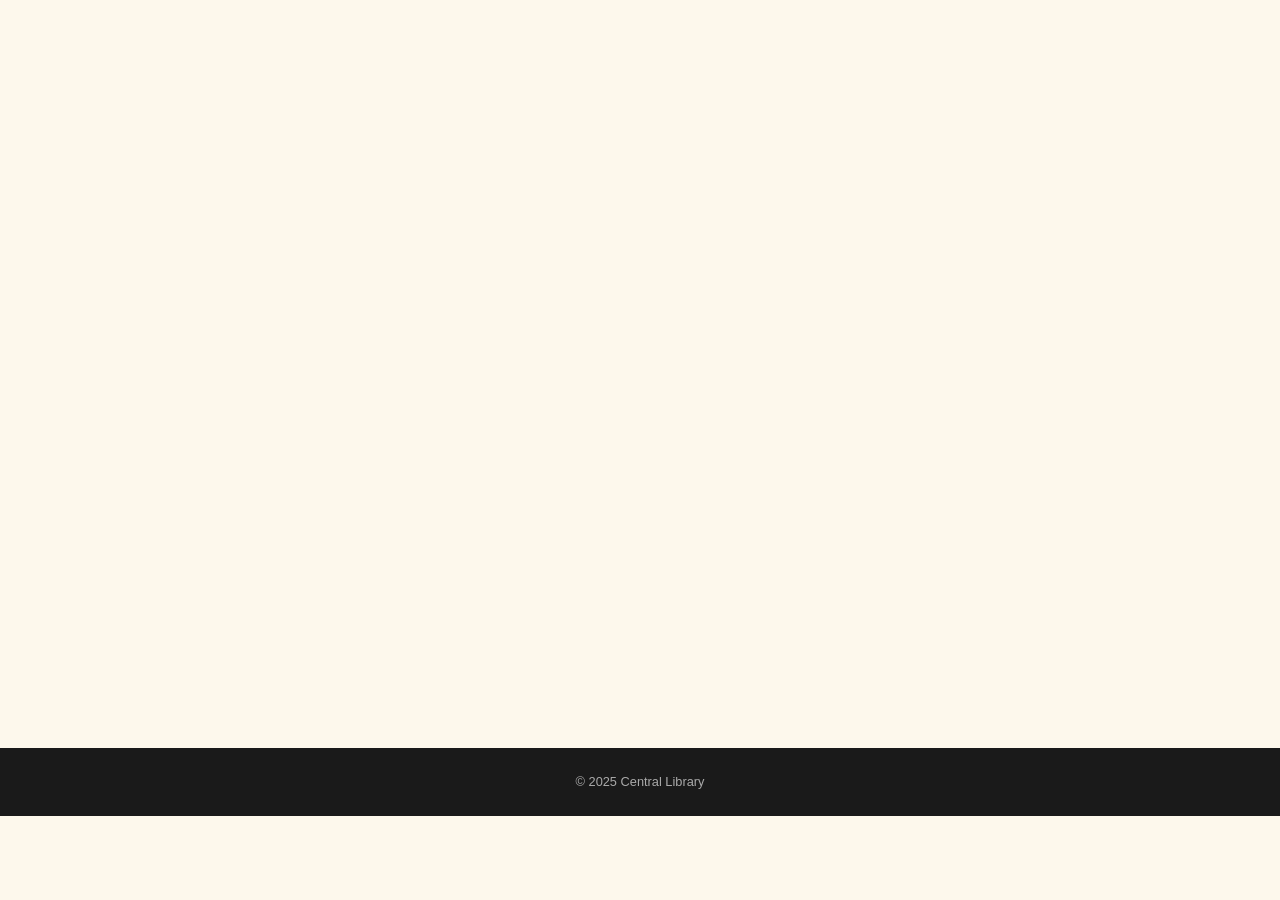
==== book-detail.html @ 6ff6cd62 "adding the condition" ====
<!DOCTYPE html>
<html lang="en">
<head>
    <meta charset="UTF-8">
    <meta name="viewport" content="width=device-width, initial-scale=1.0">
    <title>Book Details - GB Library</title>
    <link rel="stylesheet" href="https://cdnjs.cloudflare.com/ajax/libs/font-awesome/6.0.0-beta3/css/all.min.css">
    <link rel="stylesheet" href="global.css">
    <script src="data.js" defer></script>
    <script src="main.js" defer></script>
</head>
<body>
    <div id="navbar-container"></div>
    
    <main>
        <div id="book-detail-container" class="book-detail-wrapper"></div>
    </main>

    <footer>
        <p>© 2025 Central Library</p>
    </footer>

    <script>
        function loadBookDetail() {
            const params = new URLSearchParams(window.location.search);
            const bookId = params.get('id');
            if (!bookId) { 
                document.getElementById('book-detail-container').innerHTML = '<div class="error-msg">Invalid book ID.</div>'; 
                return; 
            }
            
            const book = getBookById(bookId);
            if(!book) { 
                document.getElementById('book-detail-container').innerHTML = '<div class="error-msg">Book not found.</div>'; 
                return; 
            }
---- global.css ----
/* global.css */
* {
    margin: 0;
    padding: 0;
    box-sizing: border-box;
}

:root {
    --primary-dark: #2E5A2E;
    --primary-light: #4a7c4a;
    --accent: #8B0000;
    --cream: #FDF8EC;
    --gray-bg: #f5f5f0;
    --border-color: #e0dcd0;
}

body {
    font-family: 'Segoe UI', Tahoma, Geneva, Verdana, sans-serif;
    background-color: var(--cream);
    color: #1a1a1a;
    line-height: 1.6;
}

/* Navigation */
.navbar {
    background: white;
    box-shadow: 0 2px 10px rgba(0,0,0,0.1);
    position: sticky;
    top: 0;
    z-index: 100;
}

.navbar-container {
    max-width: 1200px;
    margin: 0 auto;
    padding: 1rem 2rem;
    display: flex;
    justify-content: space-between;
    align-items: center;
    flex-wrap: wrap;
    gap: 1rem;
}

.nav-brand {
    display: flex;
    align-items: center;
    gap: 0.5rem;
    font-size: 1.3rem;
    font-weight: bold;
    color: var(--primary-dark);
}

.nav-brand i {
    font-size: 1.8rem;
}

.nav-links {
    display: flex;
    gap: 1.8rem;
    align-items: center;
    flex-wrap: wrap;
}

.nav-links a {
    text-decoration: none;
    color: #333;
    transition: color 0.3s;
}

.nav-links a:hover {
    color: var(--primary-dark);
}

.user-info {
    display: flex;
    align-items: center;
    gap: 1rem;
    background: #f0f0e8;
    padding: 0.3rem 1rem;
    border-radius: 30px;
}

.logout-btn {
    background: #dc2626;
    color: white;
    border: none;
    padding: 0.3rem 0.8rem;
    border-radius: 20px;
    cursor: pointer;
    font-size: 0.8rem;
}

.login-link {
    background: var(--primary-dark);
    color: white !important;
    padding: 0.4rem 1.2rem;
    border-radius: 25px;
}

/* Main container */
main {
    max-width: 1200px;
    margin: 0 auto;
    padding: 2rem;
    min-height: calc(100vh - 200px);
}

/* Hero Section */
.hero {
    background: linear-gradient(135deg, var(--primary-dark), var(--primary-light));
    border-radius: 1.5rem;
    padding: 3rem;
    margin-bottom: 2.5rem;
    color: white;
}

.hero-content h1 {
    font-size: 2.2rem;
    margin-bottom: 0.8rem;
}

.hero-content p {
    font-size: 1.1rem;
    opacity: 0.9;
    margin-bottom: 1.5rem;
}

.search-wrapper {
    position: relative;
    max-width: 500px;
}

.search-wrapper input {
    width: 100%;
    padding: 0.8rem 2.5rem 0.8rem 1rem;
    border: none;
    border-radius: 50px;
    font-size: 1rem;
}

.search-icon {
    position: absolute;
    right: 1rem;
    top: 50%;
    transform: translateY(-50%);
    color: #999;
}

.search-hint {
    font-size: 0.8rem;
    opacity: 0.7;
    margin-top: 0.8rem;
}

/* Stats Section */
.stats-container {
    display: grid;
    grid-template-columns: repeat(auto-fit, minmax(200px, 1fr));
    gap: 1.5rem;
    margin-bottom: 2.5rem;
}

.stat-card {
    background: white;
    padding: 1.5rem;
    border-radius: 1rem;
    display: flex;
    align-items: center;
    gap: 1rem;
    box-shadow: 0 2px 8px rgba(0,0,0,0.05);
    border-left: 4px solid var(--primary-light);
}

.stat-card i {
    font-size: 2rem;
    color: var(--primary-light);
}

.stat-label {
    font-size: 0.8rem;
    color: #666;
}

.stat-value {
    font-size: 1.8rem;
    font-weight: bold;
    color: var(--primary-dark);
}

/* Section Headers */
.section {
    margin-bottom: 2.5rem;
}

.section-header {
    display: flex;
    justify-content: space-between;
    align-items: center;
    margin-bottom: 1.5rem;
}

.section-header h2 {
    font-size: 1.5rem;
}

.view-all {
    color: var(--primary-dark);
    text-decoration: none;
}

/* Books Grid */
.books-grid {
    display: grid;
    grid-template-columns: repeat(auto-fill, minmax(220px, 1fr));
    gap: 1.5rem;
}

.book-card {
    background: white;
    border-radius: 1rem;
    padding: 1rem;
    transition: transform 0.2s, box-shadow 0.2s;
    box-shadow: 0 2px 5px rgba(0,0,0,0.05);
}

.book-card:hover {
    transform: translateY(-3px);
    box-shadow: 0 5px 15px rgba(0,0,0,0.1);
}

.book-cover {
    height: 140px;
    background: #f0f0e8;
    border-radius: 0.5rem;
    display: flex;
    align-items: center;
    justify-content: center;
    margin-bottom: 0.8rem;
}

.book-cover i {
    font-size: 3rem;
    color: var(--primary-light);
}

.book-card h3 {
    font-size: 1rem;
    margin-bottom: 0.3rem;
}

.book-card .author {
    color: #666;
    font-size: 0.8rem;
    margin-bottom: 0.5rem;
}

.book-card .category {
    font-size: 0.7rem;
    color: #888;
    margin-bottom: 0.8rem;
}

.book-footer {
    display: flex;
    justify-content: space-between;
    align-items: center;
}

.status {
    font-size: 0.7rem;
    padding: 0.2rem 0.5rem;
    border-radius: 20px;
}

.status.available {
    background: #d4edda;
    color: #155724;
}

.status.unavailable {
    background: #f8d7da;
    color: #721c24;
}

.details-btn {
    color: var(--primary-dark);
    text-decoration: none;
    font-size: 0.8rem;
}

/* Announcement */
.announcement {
    background: #fef3c7;
    border-left: 4px solid #f59e0b;
    padding: 1rem;
    border-radius: 0.5rem;
    margin-top: 1rem;
}

.announcement h3 {
    margin-bottom: 0.5rem;
    display: flex;
    align-items: center;
    gap: 0.5rem;
}

.announcement ul {
    margin-left: 1.5rem;
    color: #666;
}

/* Browse Layout */
.browse-layout {
    display: flex;
    gap: 2rem;
}

.filters-sidebar {
    width: 250px;
    background: white;
    padding: 1.2rem;
    border-radius: 1rem;
    height: fit-content;
    position: sticky;
    top: 80px;
}

.filters-sidebar h3 {
    margin-bottom: 1rem;
}

.filter-group {
    margin-bottom: 1rem;
}

.filter-group label {
    display: block;
    font-size: 0.8rem;
    margin-bottom: 0.3rem;
    color: #666;
}

.filter-group select,
.filter-group input {
    width: 100%;
    padding: 0.5rem;
    border: 1px solid var(--border-color);
    border-radius: 0.5rem;
}

.reset-btn {
    width: 100%;
    background: #e0e0e0;
    border: none;
    padding: 0.5rem;
    border-radius: 0.5rem;
    cursor: pointer;
    margin-top: 0.5rem;
}

.books-content {
    flex: 1;
}

/* Pagination */
.pagination {
    display: flex;
    justify-content: center;
    gap: 0.5rem;
    margin-top: 2rem;
}

.page-btn {
    padding: 0.4rem 0.8rem;
    border: 1px solid var(--border-color);
    background: white;
    border-radius: 0.3rem;
    cursor: pointer;
}

.page-btn.active {
    background: var(--primary-dark);
    color: white;
    border-color: var(--primary-dark);
}

/* Book Detail Page */
.book-detail-wrapper {
    max-width: 900px;
    margin: 0 auto;
}

.book-detail-card {
    background: white;
    border-radius: 1rem;
    padding: 2rem;
    display: flex;
    gap: 2rem;
    flex-wrap: wrap;
}

.book-detail-cover {
    flex: 0 0 200px;
    background: #f0f0e8;
    border-radius: 0.5rem;
    display: flex;
    align-items: center;
    justify-content: center;
    height: 250px;
}

.book-detail-cover i {
    font-size: 5rem;
    color: var(--primary-light);
}

.book-detail-info {
    flex: 1;
}

.book-detail-info h1 {
    font-size: 1.8rem;
    margin-bottom: 0.5rem;
}

.detail-author {
    color: #666;
    font-size: 1.1rem;
    margin-bottom: 1rem;
}

.detail-meta {
    display: grid;
    grid-template-columns: repeat(auto-fit, minmax(200px, 1fr));
    gap: 0.8rem;
    margin: 1.5rem 0;
    padding: 1rem;
    background: #f8f8f4;
    border-radius: 0.5rem;
}

.detail-meta span {
    font-size: 0.9rem;
}

.detail-actions {
    margin-top: 1.5rem;
}

.borrow-btn {
    background: var(--primary-dark);
    color: white;
    border: none;
    padding: 0.8rem 1.8rem;
    border-radius: 0.5rem;
    cursor: pointer;
    font-size: 1rem;
    margin-right: 1rem;
}

.borrow-btn.disabled {
    background: #aaa;
    cursor: not-allowed;
}

.back-link {
    color: var(--primary-dark);
    text-decoration: none;
}

.fine-warning {
    color: #dc2626;
    margin-bottom: 1rem;
}

/* Dashboard */
.dashboard-header {
    margin-bottom: 1.5rem;
}

.student-info-card {
    background: white;
    padding: 1rem;
    border-radius: 0.5rem;
    margin-bottom: 2rem;
    display: flex;
    justify-content: space-between;
    align-items: center;
    flex-wrap: wrap;
}

.fine-amount {
    color: #dc2626;
    font-weight: bold;
}

.dashboard-section {
    margin-bottom: 2rem;
}

.dashboard-section h2 {
    margin-bottom: 1rem;
    font-size: 1.3rem;
}

.table-wrapper {
    background: white;
    border-radius: 0.5rem;
    overflow-x: auto;
}

.data-table {
    width: 100%;
    border-collapse: collapse;
}

.data-table th,
.data-table td {
    padding: 0.8rem;
    text-align: left;
    border-bottom: 1px solid var(--border-color);
}

.data-table th {
    background: #f8f8f4;
    font-weight: 600;
}

.fine-cell {
    color: #dc2626;
    font-weight: bold;
}

.overdue {
    color: #dc2626;
    font-weight: bold;
}

.return-btn, .renew-btn {
    padding: 0.3rem 0.6rem;
    border: none;
    border-radius: 0.3rem;
    cursor: pointer;
    font-size: 0.75rem;
    margin-right: 0.3rem;
}

.return-btn {
    background: #10b981;
    color: white;
}

.renew-btn {
    background: #f59e0b;
    color: white;
}

.returned-badge {
    background: #d4edda;
    color: #155724;
    padding: 0.2rem 0.5rem;
    border-radius: 20px;
    font-size: 0.7rem;
}

.empty-state {
    padding: 2rem;
    text-align: center;
    color: #666;
}

/* Librarian Dashboard */
.page-title {
    font-size: 1.8rem;
    margin-bottom: 1.5rem;
}

.stats-grid {
    display: grid;
    grid-template-columns: repeat(auto-fit, minmax(200px, 1fr));
    gap: 1.5rem;
    margin-bottom: 2rem;
}

.add-book-section,
.manage-books-section {
    background: white;
    padding: 1.5rem;
    border-radius: 1rem;
    margin-bottom: 2rem;
}

.add-book-section h2,
.manage-books-section h2 {
    margin-bottom: 1rem;
}

.add-book-form {
    display: grid;
    grid-template-columns: repeat(auto-fit, minmax(200px, 1fr));
    gap: 1rem;
}

.add-book-form input,
.add-book-form select {
    padding: 0.6rem;
    border: 1px solid var(--border-color);
    border-radius: 0.5rem;
}

.submit-btn {
    background: var(--primary-dark);
    color: white;
    border: none;
    padding: 0.6rem;
    border-radius: 0.5rem;
    cursor: pointer;
}

.books-manage-list {
    max-height: 400px;
    overflow-y: auto;
}

.book-manage-item {
    display: flex;
    justify-content: space-between;
    align-items: center;
    padding: 0.8rem;
    border-bottom: 1px solid var(--border-color);
}

.book-info strong {
    color: var(--primary-dark);
}

.copy-info {
    font-size: 0.8rem;
    color: #666;
}

.delete-book-btn {
    background: #dc2626;
    color: white;
    border: none;
    padding: 0.3rem 0.8rem;
    border-radius: 0.3rem;
    cursor: pointer;
}

/* Login Page */
.login-body {
    background: linear-gradient(135deg, var(--primary-dark), var(--primary-light));
    min-height: 100vh;
    display: flex;
    align-items: center;
    justify-content: center;
}

.login-container {
    width: 100%;
    padding: 1rem;
}

.login-box {
    max-width: 400px;
    margin: 0 auto;
    background: white;
    padding: 2rem;
    border-radius: 1rem;
    text-align: center;
    box-shadow: 0 20px 40px rgba(0,0,0,0.1);
}

.login-icon {
    font-size: 3rem;
    color: var(--primary-dark);
    margin-bottom: 1rem;
}

.login-box h1 {
    font-size: 1.5rem;
    margin-bottom: 0.3rem;
}

.login-box p {
    color: #666;
    margin-bottom: 1.5rem;
}

.login-buttons {
    display: flex;
    flex-direction: column;
    gap: 1rem;
}

.login-btn {
    padding: 0.8rem;
    border: none;
    border-radius: 0.5rem;
    cursor: pointer;
    font-size: 1rem;
    transition: opacity 0.3s;
}

.login-btn:hover {
    opacity: 0.9;
}

.student-btn {
    background: var(--primary-dark);
    color: white;
}

.librarian-btn {
    background: #1e40af;
    color: white;
}

.demo-note {
    margin-top: 1.5rem;
    font-size: 0.7rem;
    color: #999;
}

/* Footer */
footer {
    background: #1a1a1a;
    color: #aaa;
    text-align: center;
    padding: 1.5rem;
    margin-top: 3rem;
    font-size: 0.8rem;
}
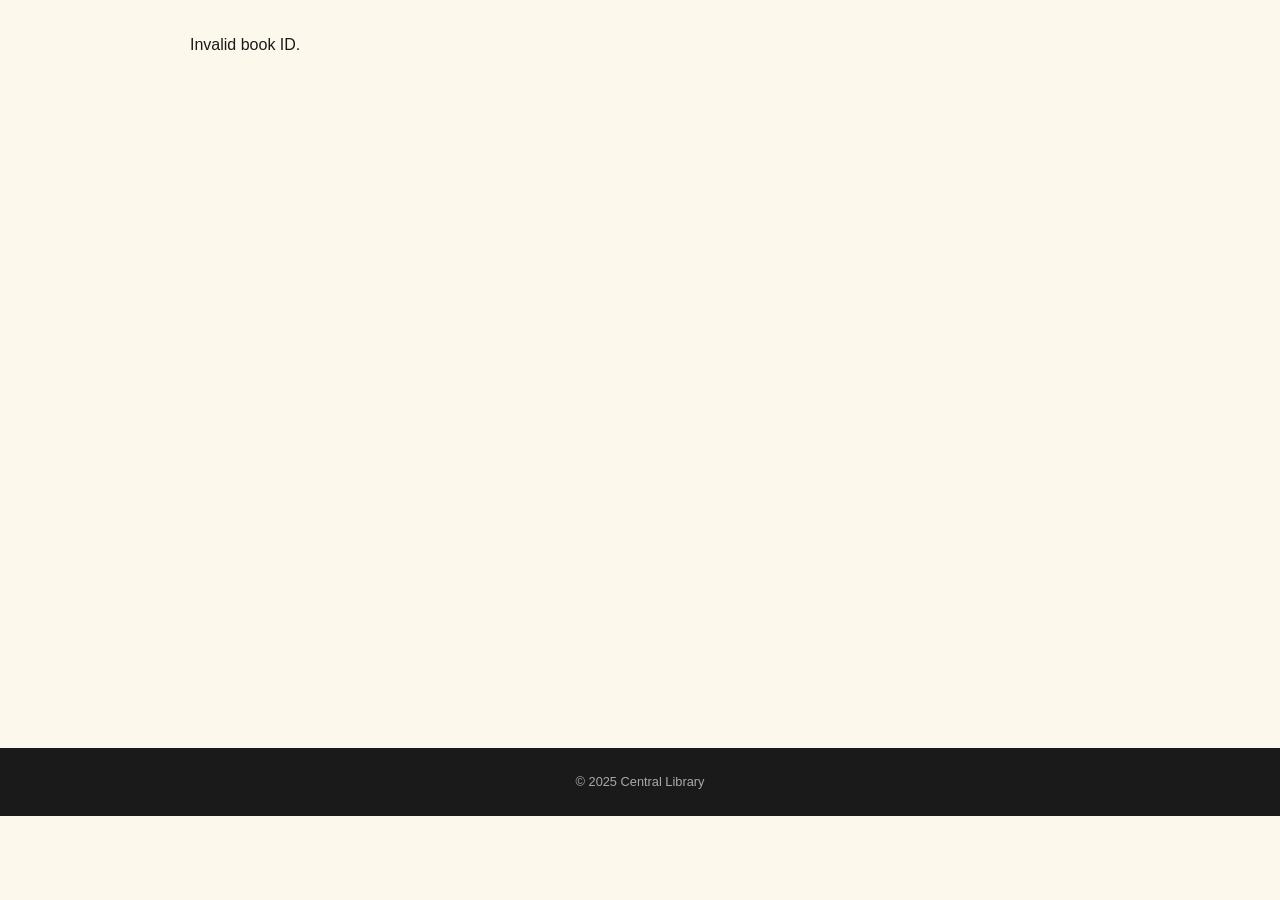
==== commit b29e8ace: "finishing the file" ====
--- a/book-detail.html
+++ b/book-detail.html
@@ -34,4 +34,50 @@
                 document.getElementById('book-detail-container').innerHTML = '<div class="error-msg">Book not found.</div>'; 
                 return; 
             }
-            +            
+            const currentUser = getCurrentUser();
+            const isStudent = currentUser && currentUser.role === 'student';
+            const canBorrow = isStudent && book.availableCopies > 0 && getStudentTotalFine(currentUser.studentId) <= 50;
+            
+             document.getElementById('book-detail-container').innerHTML = `
+                <div class="book-detail-card">
+                    <div class="book-detail-cover">
+                        <i class="fas fa-book"></i>
+                    </div>
+                    <div class="book-detail-info">
+                        <h1>${escapeHtml(book.title)}</h1>
+                        <p class="detail-author">by ${escapeHtml(book.author)}</p>
+                        <div class="detail-meta">
+                            <span><i class="fas fa-barcode"></i> ISBN: ${book.isbn}</span>
+                            <span><i class="fas fa-layer-group"></i> Category: ${book.category}</span>
+                            <span><i class="fas fa-map-marker-alt"></i> Location: ${book.location}</span>
+                            <span><i class="fas fa-copy"></i> Total: ${book.totalCopies} | Available: ${book.availableCopies}</span>
+                        </div>
+                        <div class="detail-actions">
+                            ${canBorrow ? `<button id="borrow-btn" class="borrow-btn"><i class="fas fa-hand-holding-heart"></i> Borrow this Book</button>` : 
+                              (isStudent && book.availableCopies === 0 ? `<button class="borrow-btn disabled" disabled>Not Available</button>` : 
+                              (isStudent && getStudentTotalFine(currentUser?.studentId) > 50 ? `<p class="fine-warning"><i class="fas fa-exclamation-triangle"></i> Cannot borrow: outstanding fine > ₹50</p>` : 
+                              `<button class="borrow-btn disabled" disabled>Login as student to borrow</button>`))}
+                            <a href="browse.html" class="back-link">← Back to browse</a>
+                        </div>
+                    </div>
+                </div>
+                `;
+            
+            if(canBorrow) {
+                document.getElementById('borrow-btn')?.addEventListener('click', () => {
+                    if(borrowBook(book.id, currentUser.studentId)) {
+                        alert(`You borrowed "${book.title}". Due date: +14 days.`);
+                        window.location.href = 'student-dashboard.html';
+                    } else { 
+                        alert('Borrow failed. Possibly no copies left.'); 
+                        window.location.reload(); 
+                    }
+                });
+            }
+        }
+        
+        window.addEventListener('DOMContentLoaded', loadBookDetail);
+    </script>
+</body>
+</html>
